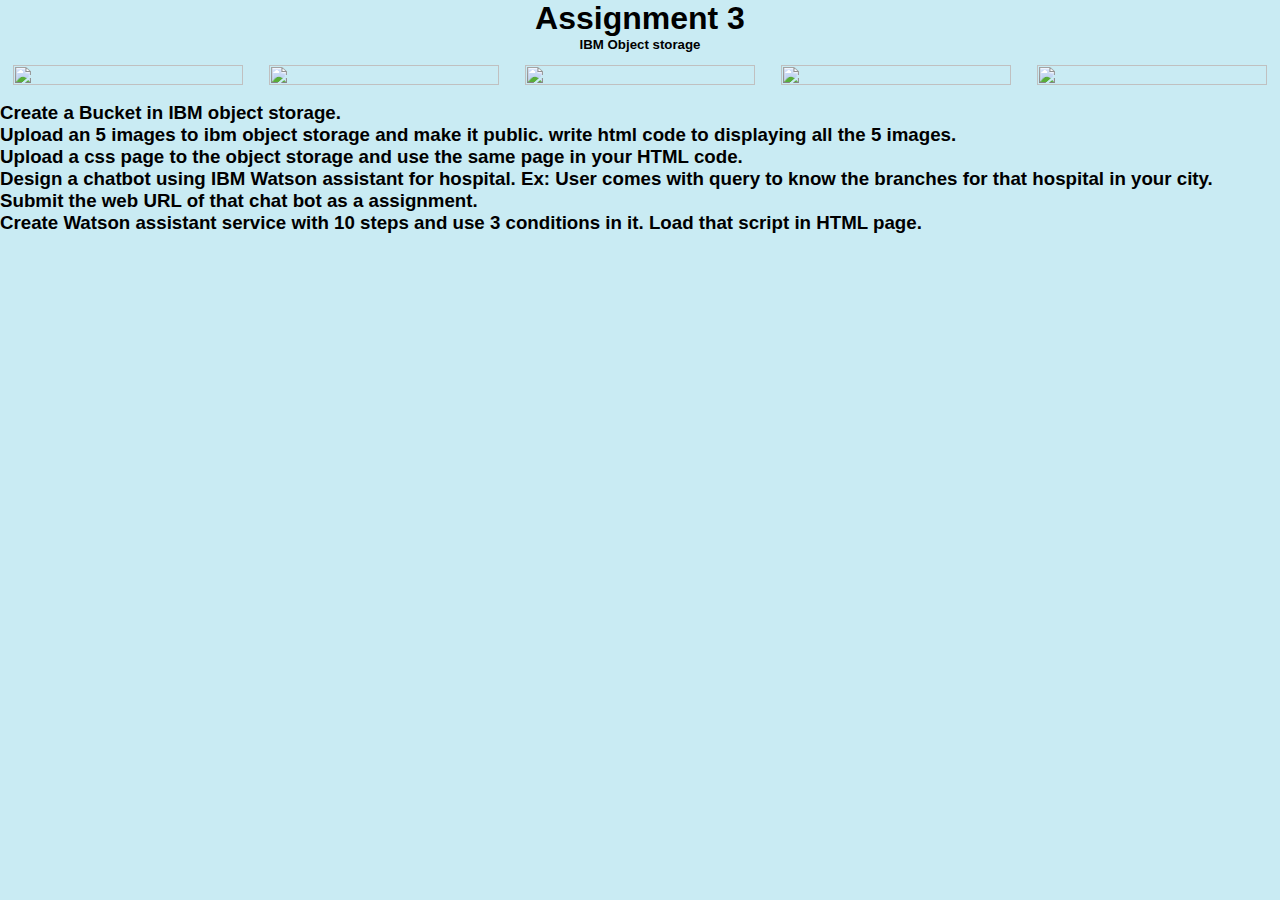
==== Assignments/Ramya/Assignment3/index.html @ f34c9670 "Add files via upload" ====
<!DOCTYPE html>
<html lang="en">
	<head>
		<meta charset="UTF-8" />
		<title>Ramya_Assignment 3</title>
		<link rel="stylesheet" type="text/css" href="index.css" />
	</head>
    <body class="body">
        <div class="parent">
            <div class="subparent">
            <h1><center>Assignment 3</center></h1>
            <h5><center>IBM Object storage</center></h5>
            <div class="child">
              <img src="image/ibmobj.jpg" class="image">
            </div>
            <div class="child">
              <img src="image/virtualassistant1.jpg" class="image">
            </div>
            <div class="child">
             <img src="image/image1.jpg" class="image">
            </div>
            <div class="child">
             <img src="image/hospital1.jpg" class="image"> 
            </div>
            <div class="child">
                <img src="image/doc.png" class="image">
            </div>
            </div>
            <div class="subparent">
                <h3>
                <ol>
                    <li>Create a Bucket in IBM object storage.</li>
                    <li>
                    Upload an 5 images to ibm object storage and make it public. write html
                    code to displaying all the 5 images.
                    </li>
                    <li>
                    Upload a css page to the object storage and use the same page in your
                    HTML code.
                    </li>
                    <li>
                    Design a chatbot using IBM Watson assistant for hospital. Ex: User comes
                    with query to know the branches for that hospital in your city. Submit
                    the web URL of that chat bot as a assignment.
                    </li>
                    <li>
                    Create Watson assistant service with 10 steps and use 3 conditions in
                    it. Load that script in HTML page.
                    </li>
                 </ol>
                 </h3>
                 </div>
    
			
    </body>
    <script> window.watsonAssistantChatOptions = {
         integrationID: "08a6eea3-1350-469f-b8d9-50c8611e23de", // The ID of this integration.
          region: "au-syd", // The region your integration is hosted in. 
         serviceInstanceID: "3b6b6fb6-dd0d-40f5-9af5-31671e0c29cd", // The ID of your service instance.
     onLoad: function(instance) { instance.render(); } }; 
     setTimeout(function(){ const t=document.createElement('script');
      t.src="https://web-chat.global.assistant.watson.appdomain.cloud/versions/" + (window.watsonAssistantChatOptions.clientVersion || 'latest') + "/WatsonAssistantChatEntry.js";
       document.head.appendChild(t); }); 
    </script>
</html>
---- Assignments/Ramya/Assignment3/index.css ----
* {
	padding: 0px;
	margin: 0px;
	font-family: "Gill Sans", "Gill Sans MT", Calibri, "Trebuchet MS", sans-serif;
}
.parent {
	width: 100%;
	
}
.body{
    background-color:rgb(201, 235, 243);
}
.subparent {
    width: 100%;
    float: left;
   
   
}
.child
{
    width: 28.3%;
	float: left;
    padding:1%;
}
.image
{
    width:100%;
    height:100%;
}
.child
{
    width: 18%;
	float: left;
}
.child1
{
    width:23%;
    float:left;
}
.child2
{
    width:68%;
    float:left;
    padding-right:2%;
    margin-right:2%;
}
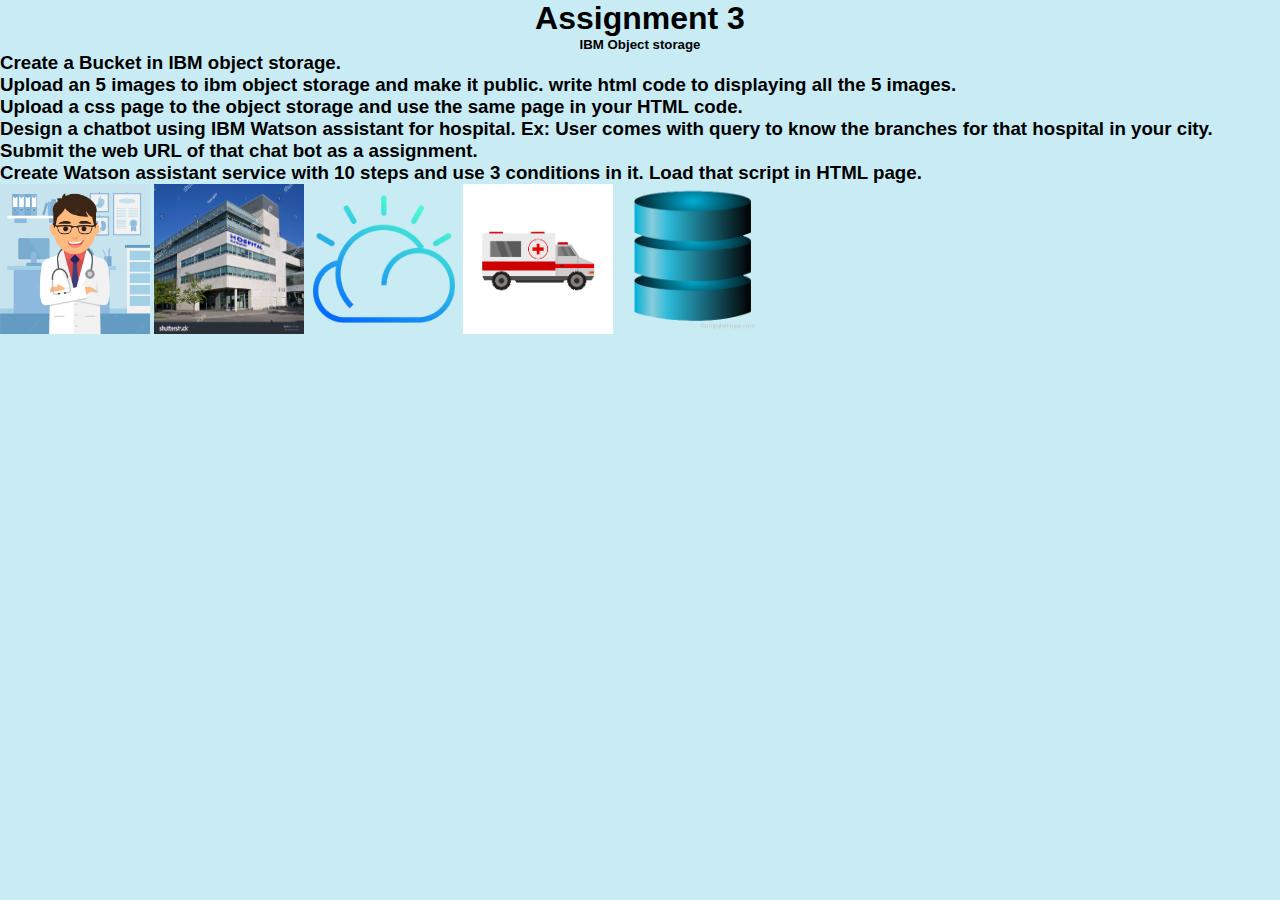
==== commit a5ba6c2f: "Add files via upload" ====
--- a/Assignments/Ramya/Assignment3/index.html
+++ b/Assignments/Ramya/Assignment3/index.html
@@ -1,65 +1,66 @@
 <!DOCTYPE html>
 <html lang="en">
-	<head>
-		<meta charset="UTF-8" />
-		<title>Ramya_Assignment 3</title>
-		<link rel="stylesheet" type="text/css" href="index.css" />
-	</head>
-    <body class="body">
-        <div class="parent">
-            <div class="subparent">
-            <h1><center>Assignment 3</center></h1>
-            <h5><center>IBM Object storage</center></h5>
-            <div class="child">
-              <img src="image/ibmobj.jpg" class="image">
-            </div>
-            <div class="child">
-              <img src="image/virtualassistant1.jpg" class="image">
-            </div>
-            <div class="child">
-             <img src="image/image1.jpg" class="image">
-            </div>
-            <div class="child">
-             <img src="image/hospital1.jpg" class="image"> 
-            </div>
-            <div class="child">
-                <img src="image/doc.png" class="image">
-            </div>
-            </div>
-            <div class="subparent">
-                <h3>
+
+<head>
+    <meta charset="UTF-8" />
+    <title>Ramya_Assignment 3</title>
+    <link rel="stylesheet" type="text/css" href="index.css" />
+</head>
+
+<body class="body">
+    <div class="parent">
+        <div class="subparent">
+            <h1>
+                <center>Assignment 3</center>
+            </h1>
+            <h5>
+                <center>IBM Object storage</center>
+            </h5>
+        <div class="subparent">
+            <h3>
                 <ol>
                     <li>Create a Bucket in IBM object storage.</li>
                     <li>
-                    Upload an 5 images to ibm object storage and make it public. write html
-                    code to displaying all the 5 images.
+                        Upload an 5 images to ibm object storage and make it public. write html
+                        code to displaying all the 5 images.
                     </li>
                     <li>
-                    Upload a css page to the object storage and use the same page in your
-                    HTML code.
+                        Upload a css page to the object storage and use the same page in your
+                        HTML code.
                     </li>
                     <li>
-                    Design a chatbot using IBM Watson assistant for hospital. Ex: User comes
-                    with query to know the branches for that hospital in your city. Submit
-                    the web URL of that chat bot as a assignment.
+                        Design a chatbot using IBM Watson assistant for hospital. Ex: User comes
+                        with query to know the branches for that hospital in your city. Submit
+                        the web URL of that chat bot as a assignment.
                     </li>
                     <li>
-                    Create Watson assistant service with 10 steps and use 3 conditions in
-                    it. Load that script in HTML page.
+                        Create Watson assistant service with 10 steps and use 3 conditions in
+                        it. Load that script in HTML page.
                     </li>
-                 </ol>
-                 </h3>
-                 </div>
-    
-			
-    </body>
-    <script> window.watsonAssistantChatOptions = {
-         integrationID: "08a6eea3-1350-469f-b8d9-50c8611e23de", // The ID of this integration.
-          region: "au-syd", // The region your integration is hosted in. 
-         serviceInstanceID: "3b6b6fb6-dd0d-40f5-9af5-31671e0c29cd", // The ID of your service instance.
-     onLoad: function(instance) { instance.render(); } }; 
-     setTimeout(function(){ const t=document.createElement('script');
-      t.src="https://web-chat.global.assistant.watson.appdomain.cloud/versions/" + (window.watsonAssistantChatOptions.clientVersion || 'latest') + "/WatsonAssistantChatEntry.js";
-       document.head.appendChild(t); }); 
-    </script>
-</html>
+                </ol>
+            </h3>
+        </div>
+
+        <img src="image/doctor.webp" width="150" height="150" alt="" />
+        <img src="image/hospital.jpg" width="150" height="150" alt="" />
+        <img src="image/cloud.png" width="150" height="150" alt="" />
+        <img src="image/ambulance.jpg" width="150" height="150" alt="" />
+        <img src="image/database.webp" width="150" height="150" alt="" />
+
+
+</body>
+<script>
+    window.watsonAssistantChatOptions = {
+        integrationID: "94911496-ecc3-48e7-be02-2057c67027f0", // The ID of this integration.
+        region: "au-syd", // The region your integration is hosted in.
+        serviceInstanceID: "134f6c08-4e12-47bd-b0e8-90871798bfe3", // The ID of your service instance.
+        onLoad: function (instance) { instance.render(); }
+    };
+    setTimeout(function () {
+        const t = document.createElement('script');
+        t.src = "https://web-chat.global.assistant.watson.appdomain.cloud/versions/" + (window.watsonAssistantChatOptions.clientVersion || 'latest') + "/WatsonAssistantChatEntry.js";
+        document.head.appendChild(t);
+    });
+</script>
+
+</html>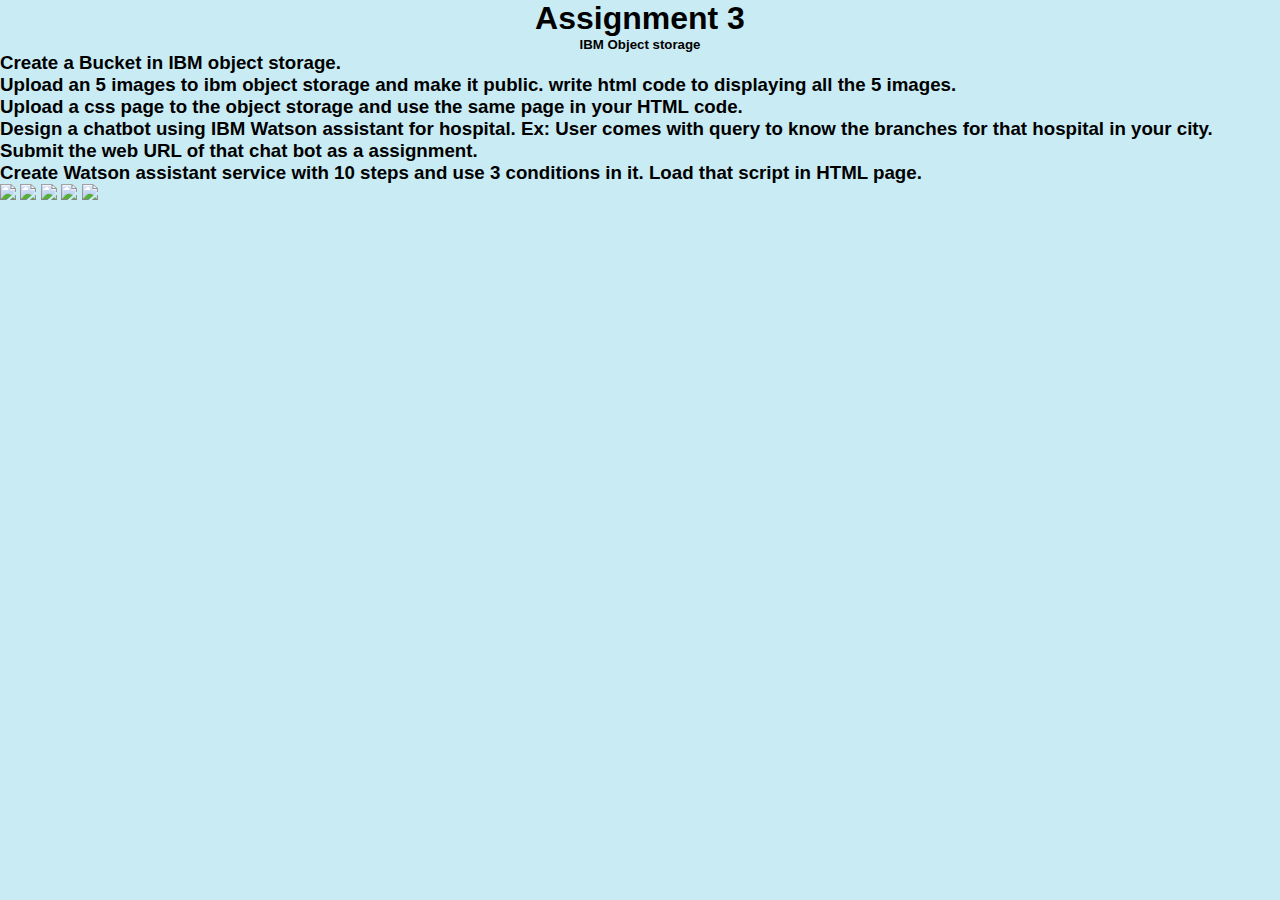
==== commit e875a186: "Update index.html" ====
--- a/Assignments/Ramya/Assignment3/index.html
+++ b/Assignments/Ramya/Assignment3/index.html
@@ -41,11 +41,11 @@
             </h3>
         </div>
 
-        <img src="image/doctor.webp" width="150" height="150" alt="" />
-        <img src="image/hospital.jpg" width="150" height="150" alt="" />
-        <img src="image/cloud.png" width="150" height="150" alt="" />
-        <img src="image/ambulance.jpg" width="150" height="150" alt="" />
-        <img src="image/database.webp" width="150" height="150" alt="" />
+        <img src="https://6image7.s3.jp-tok.cloud-object-storage.appdomain.cloud/ambulance.jpg"" />
+        <img src="https://6image7.s3.jp-tok.cloud-object-storage.appdomain.cloud/cloud.png"" />
+        <img src="https://6image7.s3.jp-tok.cloud-object-storage.appdomain.cloud/database.jpg"" />
+        <img src="https://6image7.s3.jp-tok.cloud-object-storage.appdomain.cloud/doctor.jpg"" />
+        <img src="https://6image7.s3.jp-tok.cloud-object-storage.appdomain.cloud/hospital.jpg"" />
 
 
 </body>
@@ -63,4 +63,4 @@
     });
 </script>
 
-</html>+</html>
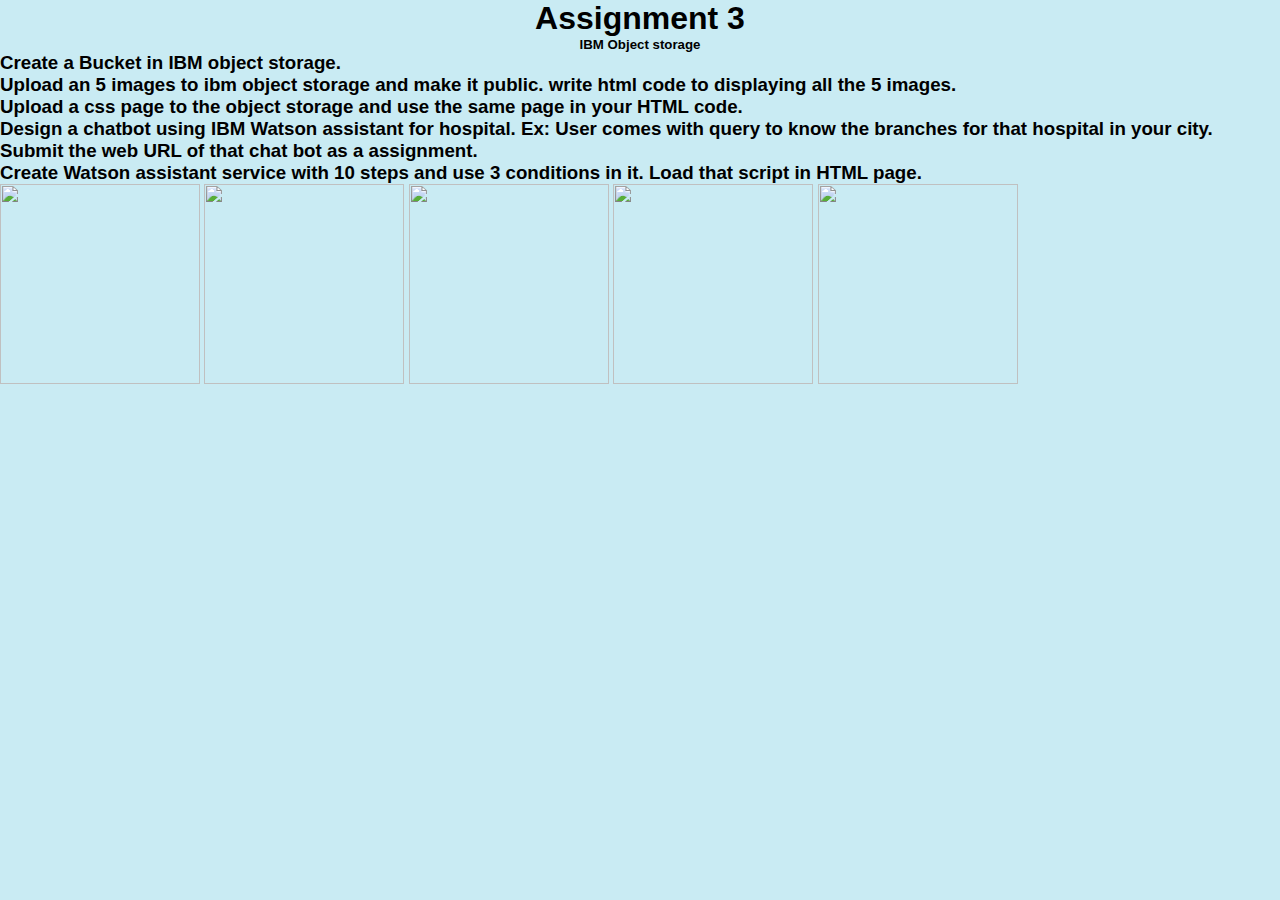
==== commit 5b2944de: "Add files via upload" ====
--- a/Assignments/Ramya/Assignment3/index.html
+++ b/Assignments/Ramya/Assignment3/index.html
@@ -41,11 +41,11 @@
             </h3>
         </div>
 
-        <img src="https://6image7.s3.jp-tok.cloud-object-storage.appdomain.cloud/ambulance.jpg"" />
-        <img src="https://6image7.s3.jp-tok.cloud-object-storage.appdomain.cloud/cloud.png"" />
-        <img src="https://6image7.s3.jp-tok.cloud-object-storage.appdomain.cloud/database.jpg"" />
-        <img src="https://6image7.s3.jp-tok.cloud-object-storage.appdomain.cloud/doctor.jpg"" />
-        <img src="https://6image7.s3.jp-tok.cloud-object-storage.appdomain.cloud/hospital.jpg"" />
+        <img src="https://6image7.s3.jp-tok.cloud-object-storage.appdomain.cloud/ambulance.jpg" width="200" height="200" />
+        <img src="https://6image7.s3.jp-tok.cloud-object-storage.appdomain.cloud/cloud.png" width="200" height="200" />
+        <img src="https://6image7.s3.jp-tok.cloud-object-storage.appdomain.cloud/database.jpg" width="200" height="200" />
+        <img src="https://6image7.s3.jp-tok.cloud-object-storage.appdomain.cloud/doctor.jpg" width="200" height="200" />
+        <img src="https://6image7.s3.jp-tok.cloud-object-storage.appdomain.cloud/hospital.jpg" width="200" height="200" />
 
 
 </body>
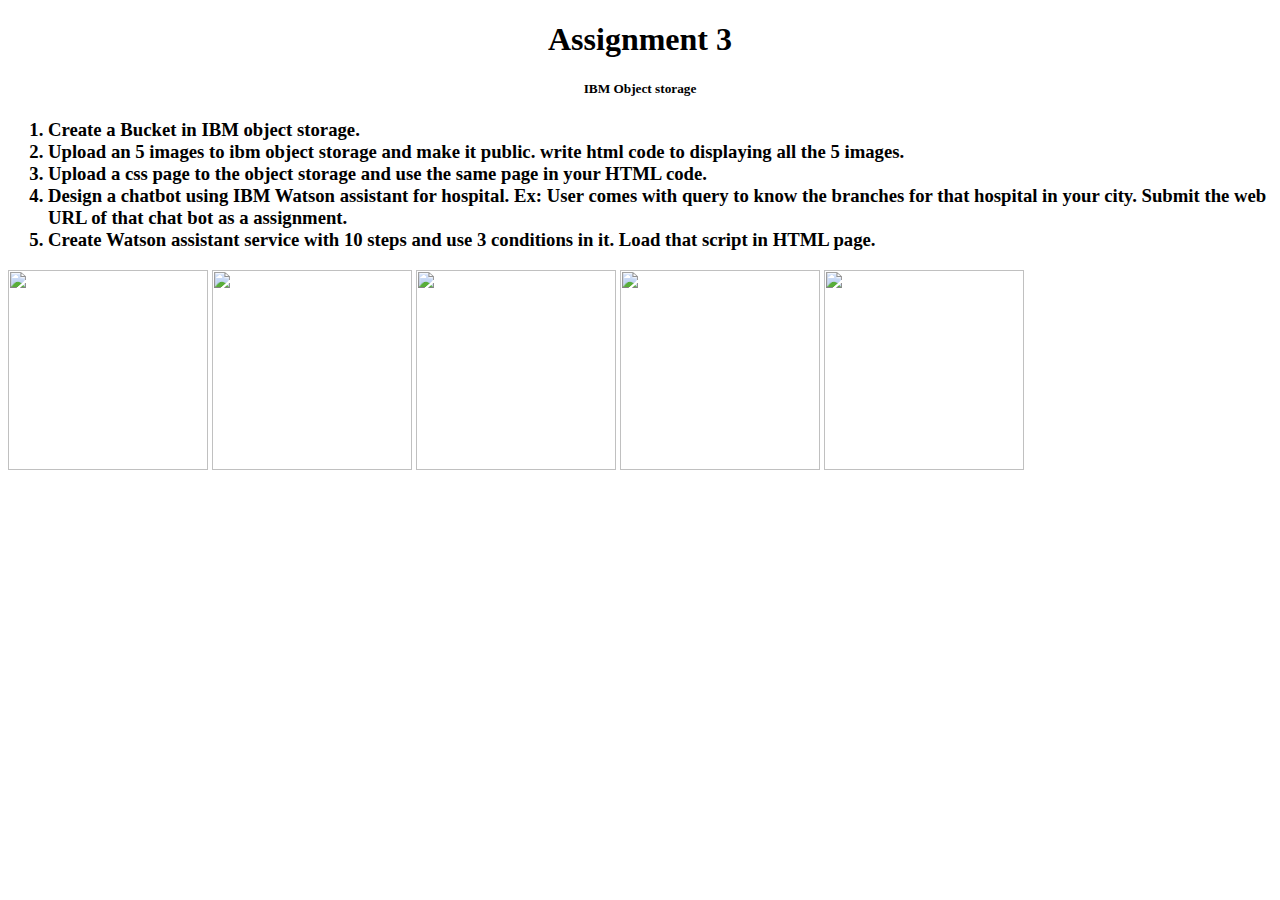
==== commit d6bc30f1: "Add files via upload" ====
--- a/Assignments/Ramya/Assignment3/index.html
+++ b/Assignments/Ramya/Assignment3/index.html
@@ -4,7 +4,7 @@
 <head>
     <meta charset="UTF-8" />
     <title>Ramya_Assignment 3</title>
-    <link rel="stylesheet" type="text/css" href="index.css" />
+    <link rel="stylesheet" type="text/css" href="https://6image7.s3.jp-tok.cloud-object-storage.appdomain.cloud/index.css" />
 </head>
 
 <body class="body">
